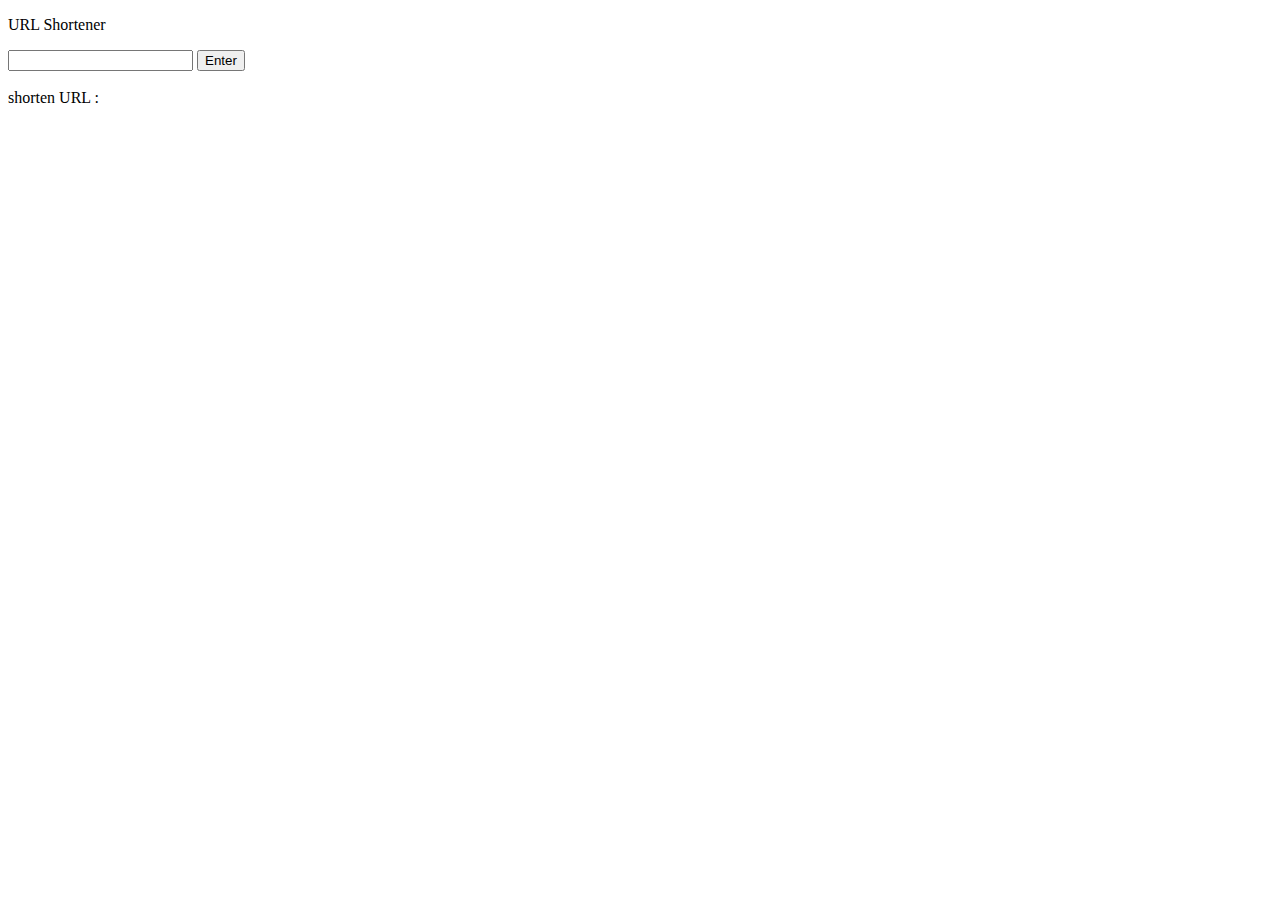
==== urlShortener/src/main/resources/templates/index.html @ ce8b13df "Add index.html using thymeleaf and Refactoring shorten URL api to use thymeleaf" ====
<!DOCTYPE html>
<html lang="ko" xmlns:th="http://www.thymeleaf.org">
<head>
    <meta content="text/html; charset=UTF-8" />
    <title>URL Shortener</title>
</head>
<body>
<div>
    <p>URL Shortener</p>
</div>
<th:block>
    <form action="#" th:action="@{/}" method="post"/>
    <input type="text" th:name="originUrl">
    <button type="submit">Enter</button>
    <br />
    <br />
    <div>
        shorten URL : <a th:href="${shortUrl}" th:text="${shortUrl}" />
    </div>
</th:block>
</body>
</html>
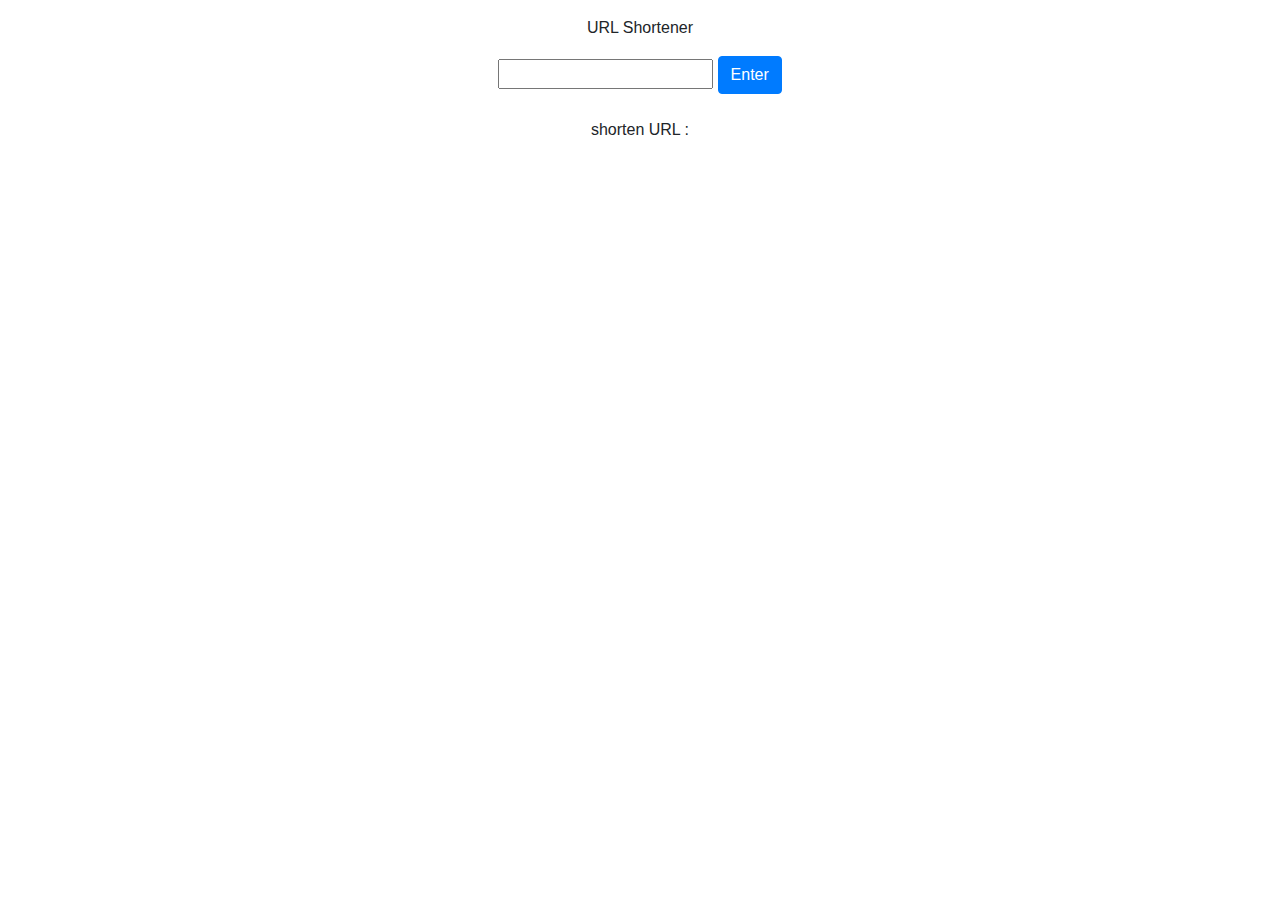
==== commit 713e4ca9: "Modify text,button location to center" ====
--- a/urlShortener/src/main/resources/templates/index.html
+++ b/urlShortener/src/main/resources/templates/index.html
@@ -1,21 +1,23 @@
 <!DOCTYPE html>
 <html lang="ko" xmlns:th="http://www.thymeleaf.org">
 <head>
-    <meta content="text/html; charset=UTF-8" />
+    <link rel="stylesheet" href="https://stackpath.bootstrapcdn.com/bootstrap/4.1.3/css/bootstrap.min.css">
     <title>URL Shortener</title>
 </head>
 <body>
-<div>
-    <p>URL Shortener</p>
-</div>
-<th:block>
+<th:block layout:fragment="content">
+    <div>
+        <p><center>URL Shortener</center></p>
+    </div>
     <form action="#" th:action="@{/}" method="post"/>
-    <input type="text" th:name="originUrl">
-    <button type="submit">Enter</button>
-    <br />
+    <center>
+        <input type="text" th:name="originUrl">
+        <button type="submit" class="btn btn-primary">Enter</button>
+    </center>
+    </form>
     <br />
     <div>
-        shorten URL : <a th:href="${shortUrl}" th:text="${shortUrl}" />
+        <center>shorten URL : <a th:href="${shortUrl}" th:text="${shortUrl}" /></center>
     </div>
 </th:block>
 </body>
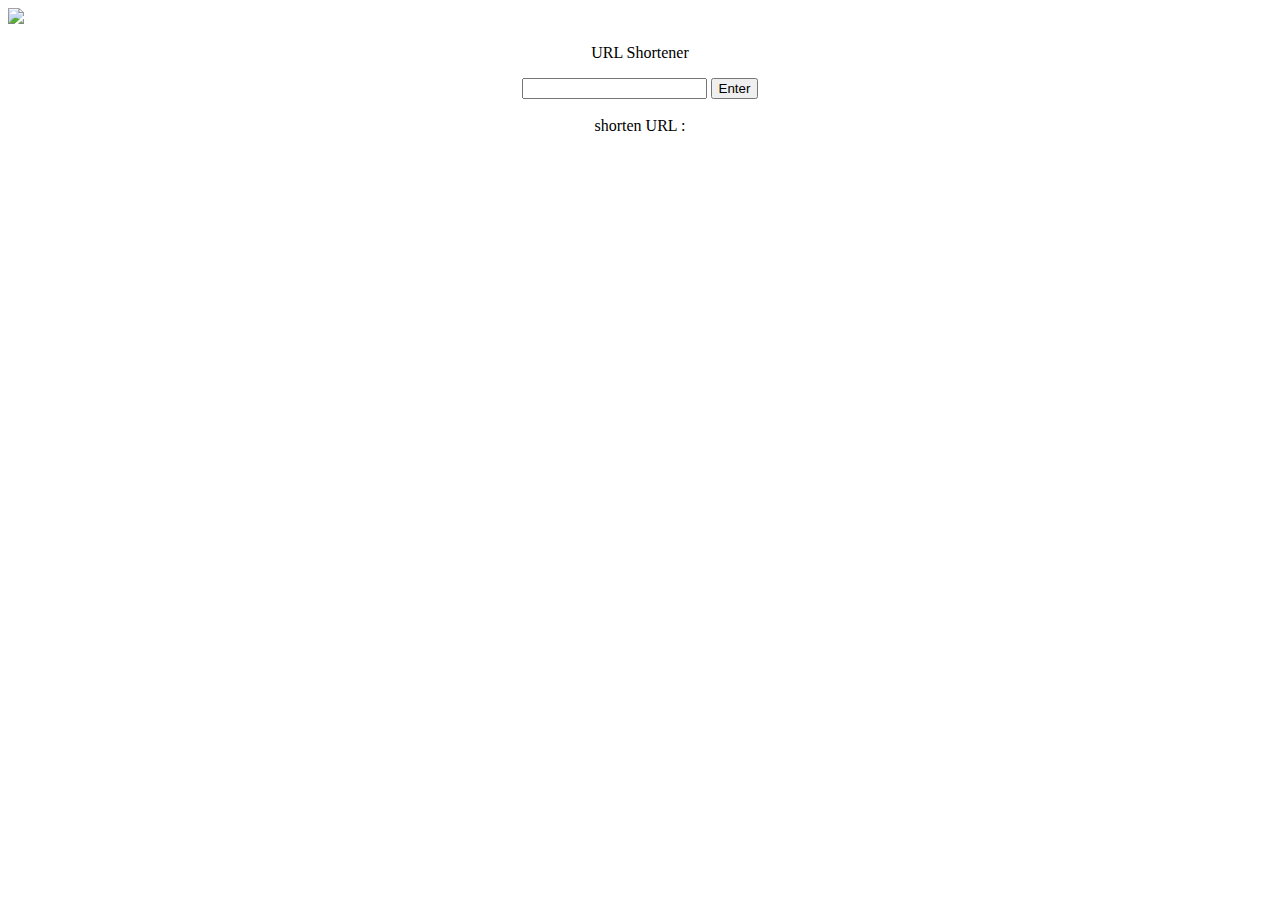
==== commit 020136bc: "Refactoring index.html" ====
--- a/urlShortener/src/main/resources/templates/index.html
+++ b/urlShortener/src/main/resources/templates/index.html
@@ -1,14 +1,15 @@
 <!DOCTYPE html>
-<html lang="ko" xmlns:th="http://www.thymeleaf.org">
+<html lang="ko" xmlns:th="http://www.thymeleaf.org" xmlns:layout="http://www.ultraq.net.nz/thymeleaf/layout" layout:decorator="layout">
 <head>
-    <link rel="stylesheet" href="https://stackpath.bootstrapcdn.com/bootstrap/4.1.3/css/bootstrap.min.css">
+    <meta charset="UTF-8">
     <title>URL Shortener</title>
 </head>
 <body>
 <th:block layout:fragment="content">
-    <div>
-        <p><center>URL Shortener</center></p>
+    <div class="head">
+        <img src="/img/stove.jpeg" />
     </div>
+    <p><center>URL Shortener</center></p>
     <form action="#" th:action="@{/}" method="post"/>
     <center>
         <input type="text" th:name="originUrl">
@@ -16,7 +17,7 @@
     </center>
     </form>
     <br />
-    <div>
+    <div class="result">
         <center>shorten URL : <a th:href="${shortUrl}" th:text="${shortUrl}" /></center>
     </div>
 </th:block>
